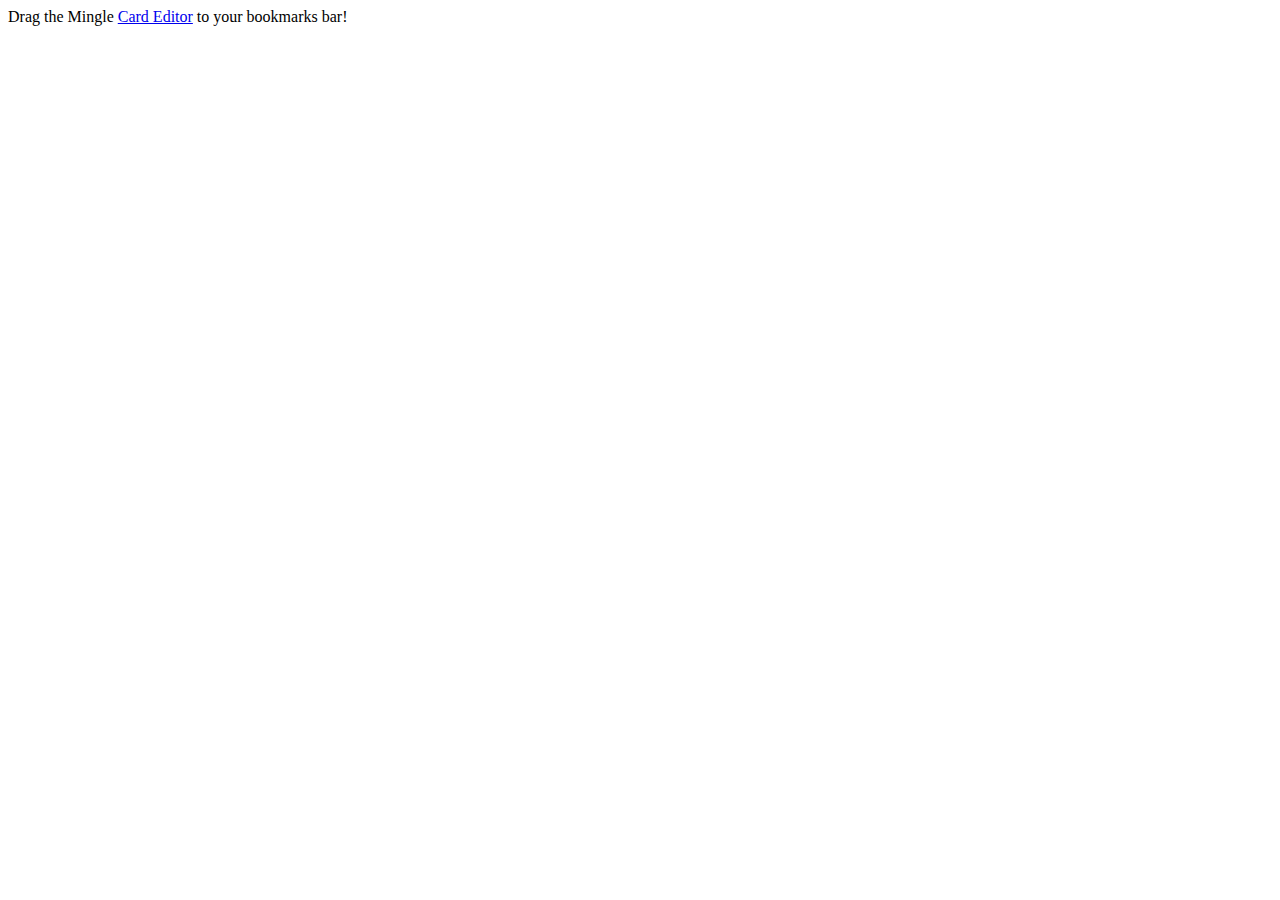
==== bookmarklet/index.html @ 3c91ac8b "new wikimate support, changed to use bookmarklet to deploy editor, organized all files in lib src" ====
<html>
<head>
</head>
<body>

Drag the Mingle <a href="javascript:(function(){var script=document.createElement('SCRIPT'); script.type='text/javascript'; script.src='http://localhost:7777/card_editor/loader.js?t='+(Math.random()); document.getElementsByTagName('head')[0].appendChild(script);})();">Card Editor</a> to your bookmarks bar!
<br/>

</body>
</html>
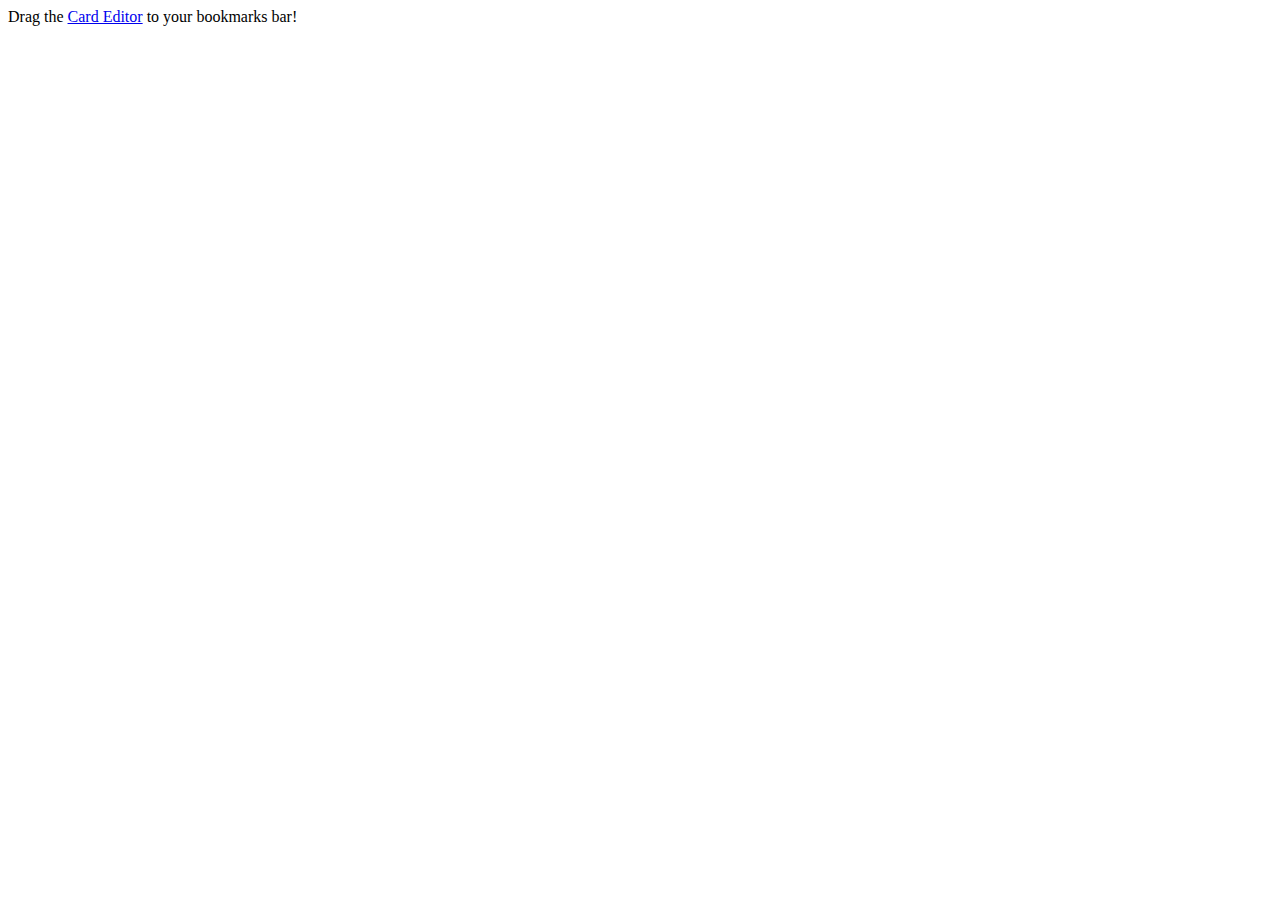
==== commit 97ecd636: "updated index html" ====
--- a/bookmarklet/index.html
+++ b/bookmarklet/index.html
@@ -3,7 +3,7 @@
 </head>
 <body>
 
-Drag the Mingle <a href="javascript:(function(){var script=document.createElement('SCRIPT'); script.type='text/javascript'; script.src='http://localhost:7777/card_editor/loader.js?t='+(Math.random()); document.getElementsByTagName('head')[0].appendChild(script);})();">Card Editor</a> to your bookmarks bar!
+Drag the <a href="javascript:(function(){var script=document.createElement('SCRIPT'); script.type='text/javascript'; script.src='http://localhost:7777/card_editor/loader.js?t='+(Math.random()); document.getElementsByTagName('head')[0].appendChild(script);})();">Card Editor</a> to your bookmarks bar!
 <br/>
 
 </body>
